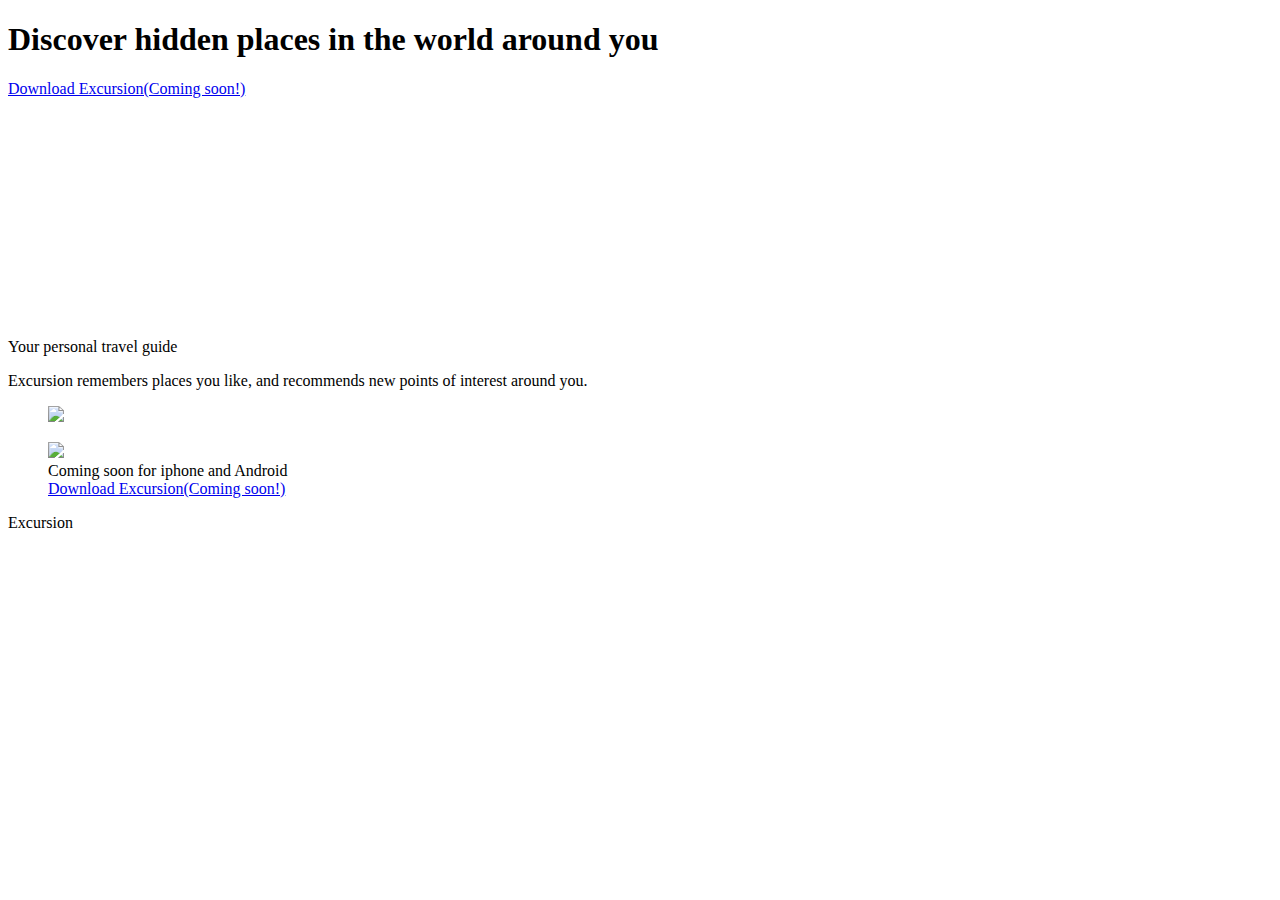
==== index.html @ a712e660 "Rename excursion/index.html to index.html" ====
<!DOCTYPE html>
<html lang="en">
<head>
    <meta charset="UTF-8">
    <meta http-equiv="X-UA-Compatible" content="IE=edge">
    <meta name="viewport" content="width=device-width, initial-scale=1.0">
    <title>Excursion</title>
    <link rel="stylesheet" href="./Resources/CSS/styles.css">
</head>
<body>
    <div class="page1"></div>
    <div class='header'>
    <h1>Discover hidden places in the world around you</h1>
    </div>
    <div class ="anchor">
    <a href="#">Download Excursion(Coming soon!)</a>
    </div> 
    <div class="video">
        <video width="320" height="220" loop autoplay muted>
            <source src="./Resources/Images/excursion.mp4">
            Your browser does not support the video tag.
        </video>
    </div>
    <div class="below-vid">
        <p>Your personal travel guide</p>
    </div>
    <footer> 
        <p>Excursion remembers places you like, and recommends new points of interest around you.</p>
    </footer>
    </div>
    <div class="page2">
        <figure class="camp">
            <img src="./Resources/Images/camp.jpg">
        </figure>
        <figure class="phone">
            <img src="./Resources/Images/phone.png">
            <figcaption class="caption">Coming soon for iphone and Android</figcaption>
            <a href="#" class="last">Download Excursion(Coming soon!)</a>
        </figure>
        <footer class="lastf">
            <p>Excursion</p>
        </footer>
        
    </div>
</body>
</html>
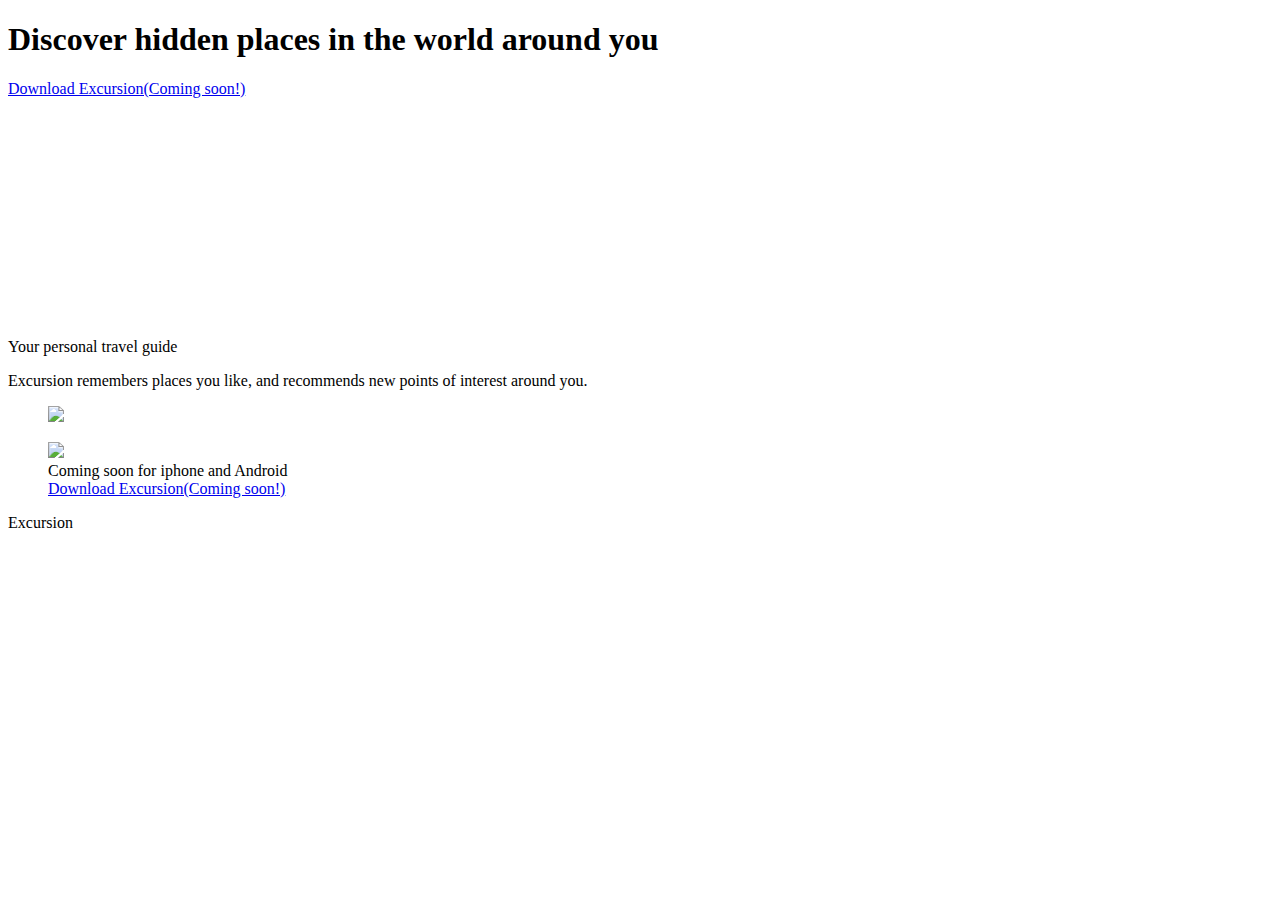
==== commit b904f323: "add excursion" ====
--- a/index.html
+++ b/index.html
@@ -5,7 +5,7 @@
     <meta http-equiv="X-UA-Compatible" content="IE=edge">
     <meta name="viewport" content="width=device-width, initial-scale=1.0">
     <title>Excursion</title>
-    <link rel="stylesheet" href="./Resources/CSS/styles.css">
+    <link rel="stylesheet" href="/excursion2/excursion/Resources/CSS/styles.css">
 </head>
 <body>
     <div class="page1"></div>
@@ -17,7 +17,7 @@
     </div> 
     <div class="video">
         <video width="320" height="220" loop autoplay muted>
-            <source src="./Resources/Images/excursion.mp4">
+            <source src="/excursion2/excursion/Resources/Images/excursion.mp4">
             Your browser does not support the video tag.
         </video>
     </div>
@@ -30,10 +30,10 @@
     </div>
     <div class="page2">
         <figure class="camp">
-            <img src="./Resources/Images/camp.jpg">
+            <img src="/excursion2/excursion/Resources/Images/camp.jpg">
         </figure>
         <figure class="phone">
-            <img src="./Resources/Images/phone.png">
+            <img src="/excursion2/excursion/Resources/Images/phone.png">
             <figcaption class="caption">Coming soon for iphone and Android</figcaption>
             <a href="#" class="last">Download Excursion(Coming soon!)</a>
         </figure>
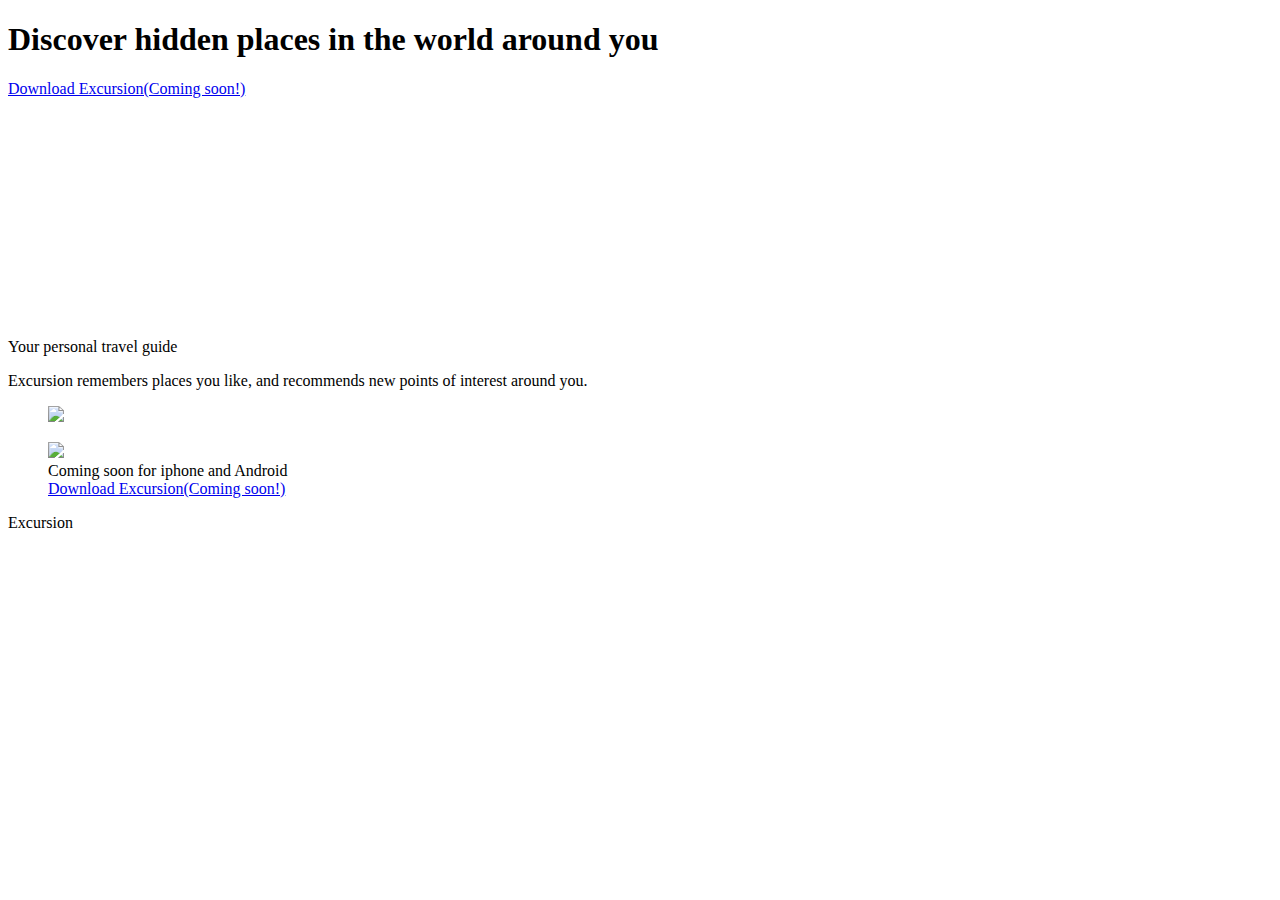
==== commit 3c69be26: "add type" ====
--- a/index.html
+++ b/index.html
@@ -5,7 +5,7 @@
     <meta http-equiv="X-UA-Compatible" content="IE=edge">
     <meta name="viewport" content="width=device-width, initial-scale=1.0">
     <title>Excursion</title>
-    <link rel="stylesheet" href="/excursion2/excursion/Resources/CSS/styles.css">
+    <link rel="stylesheet" type="text/css" href="/excursion2/excursion/Resources/CSS/restyles.css">
 </head>
 <body>
     <div class="page1"></div>
